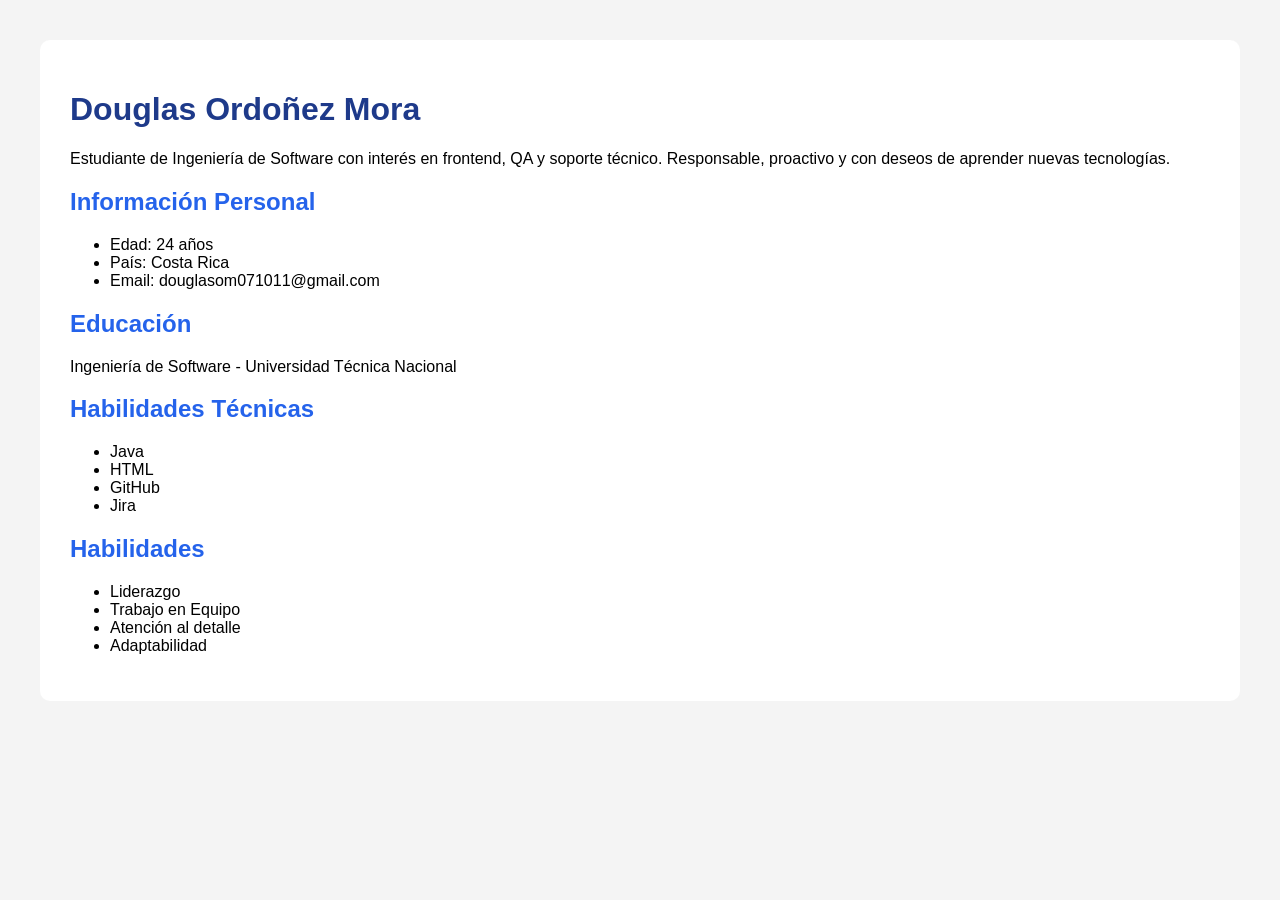
==== clases/index.html @ 039d6560 "Secciones de las clases Se añade todas las clases vistas por el momento y se mejora el README de las" ====
<!DOCTYPE html>
<html lang="es">
<head>
    <meta charset="UTF-8">
    <title>Currículum - Douglas Ordoñez</title>

    <style>
        body{
            font-family: Arial;
            background-color: #f4f4f4;
            margin: 40px;
        }

        .cv{
            background: white;
            padding: 30px;
            border-radius: 10px;
        }

        h1{
            color: #1e3a8a;
        }

        h2{
            color: #2563eb;
        }
    </style>
</head>

<body>

<div class="cv">

    <h1>Douglas Ordoñez Mora</h1>

    <p>
        Estudiante de Ingeniería de Software con interés en frontend,
        QA y soporte técnico. Responsable, proactivo y con deseos
        de aprender nuevas tecnologías.
    </p>

    <h2>Información Personal</h2>

    <ul>
        <li>Edad: 24 años</li>
        <li>País: Costa Rica</li>
        <li>Email: douglasom071011@gmail.com</li>
    </ul>

    <h2>Educación</h2>

    <p>
        Ingeniería de Software - Universidad Técnica Nacional
    </p>

    <h2>Habilidades Técnicas</h2>

    <ul>
        <li>Java</li>
        <li>HTML</li>
        <li>GitHub</li>
        <li>Jira</li>
    </ul>

    <h2>Habilidades</h2>

    <ul>
        <li>Liderazgo</li>
        <li>Trabajo en Equipo</li>
        <li>Atención al detalle</li>
        <li>Adaptabilidad</li>
    </ul>

</div>

</body>
</html>
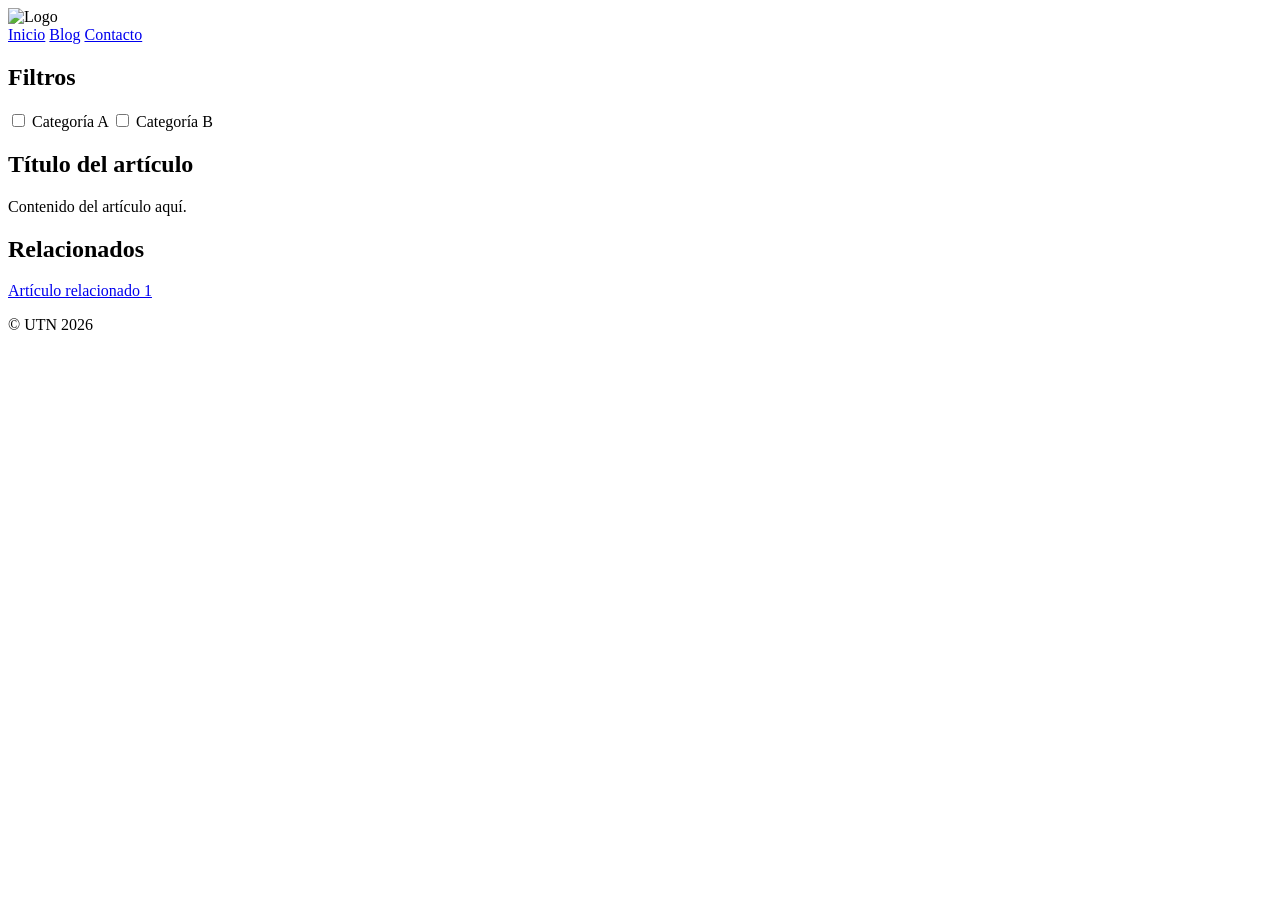
==== commit 6053004b: "Sección de clase03 Se añade un ejemplo en HTML realizando una pagina semántica" ====
--- a/clases/index.html
+++ b/clases/index.html
@@ -1,77 +1,42 @@
 <!DOCTYPE html>
-<html lang="es">
+<html lang = "es">
 <head>
-    <meta charset="UTF-8">
-    <title>Currículum - Douglas Ordoñez</title>
+    <meta charset = "UTF-8">
+    <title>Mi página semántica</title>
 
-    <style>
-        body{
-            font-family: Arial;
-            background-color: #f4f4f4;
-            margin: 40px;
-        }
-
-        .cv{
-            background: white;
-            padding: 30px;
-            border-radius: 10px;
-        }
-
-        h1{
-            color: #1e3a8a;
-        }
-
-        h2{
-            color: #2563eb;
-        }
-    </style>
 </head>
-
 <body>
 
-<div class="cv">
+    <header>
+      <img src="logo.png" alt="Logo">
+      <nav>
+        <a href="#">Inicio</a>
+        <a href="#">Blog</a>
+        <a href="#">Contacto</a>
+      </nav>
+    </header>
 
-    <h1>Douglas Ordoñez Mora</h1>
+  <main>
+    <aside>
+      <h2>Filtros</h2>
+      <label><input type="checkbox"> Categoría A</label>
+      <label><input type="checkbox"> Categoría B</label>
+    </aside>
 
-    <p>
-        Estudiante de Ingeniería de Software con interés en frontend,
-        QA y soporte técnico. Responsable, proactivo y con deseos
-        de aprender nuevas tecnologías.
-    </p>
+    <article>
+      <h1>Título del artículo</h1>
+      <p>Contenido del artículo aquí.</p>
+    </article>
 
-    <h2>Información Personal</h2>
+    <aside>
+      <h2>Relacionados</h2>
+      <a href="#">Artículo relacionado 1</a>
+    </aside>
+  </main>
 
-    <ul>
-        <li>Edad: 24 años</li>
-        <li>País: Costa Rica</li>
-        <li>Email: douglasom071011@gmail.com</li>
-    </ul>
-
-    <h2>Educación</h2>
-
-    <p>
-        Ingeniería de Software - Universidad Técnica Nacional
-    </p>
-
-    <h2>Habilidades Técnicas</h2>
-
-    <ul>
-        <li>Java</li>
-        <li>HTML</li>
-        <li>GitHub</li>
-        <li>Jira</li>
-    </ul>
-
-    <h2>Habilidades</h2>
-
-    <ul>
-        <li>Liderazgo</li>
-        <li>Trabajo en Equipo</li>
-        <li>Atención al detalle</li>
-        <li>Adaptabilidad</li>
-    </ul>
-
-</div>
+  <footer>
+    <p>© UTN 2026</p>
+  </footer>
 
 </body>
 </html>
